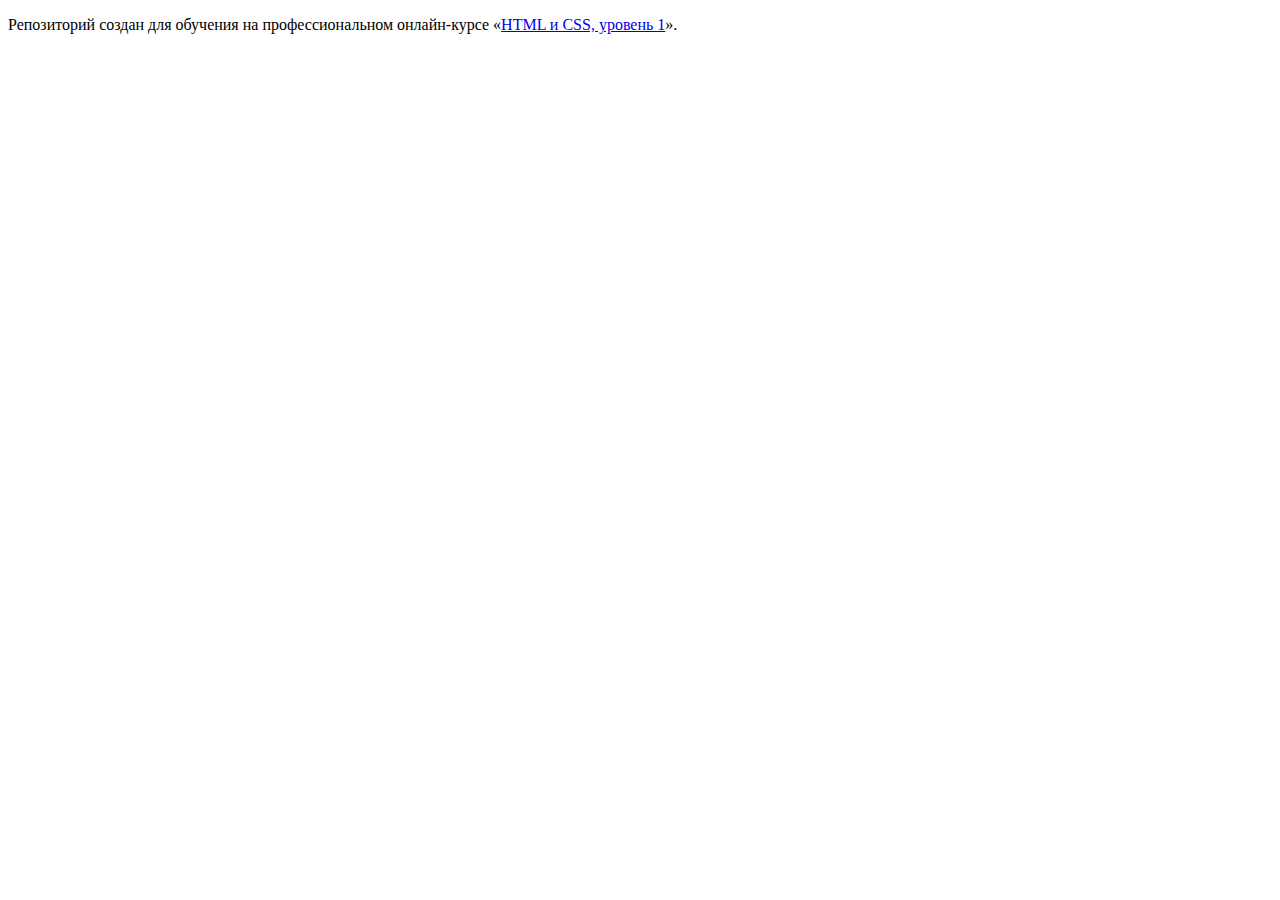
==== index.html @ d38e3b4b ":hatching_chick:" ====
<!DOCTYPE html>
<html lang="ru">
  <head>
    <meta charset="utf-8">
    <title>HTML Academy: Девайс</title>
  </head>
  <body>

    <p>Репозиторий создан для обучения на профессиональном онлайн‑курсе «<a href="https://htmlacademy.ru/intensive/htmlcss">HTML и CSS, уровень 1</a>».</p>

  </body>
</html>
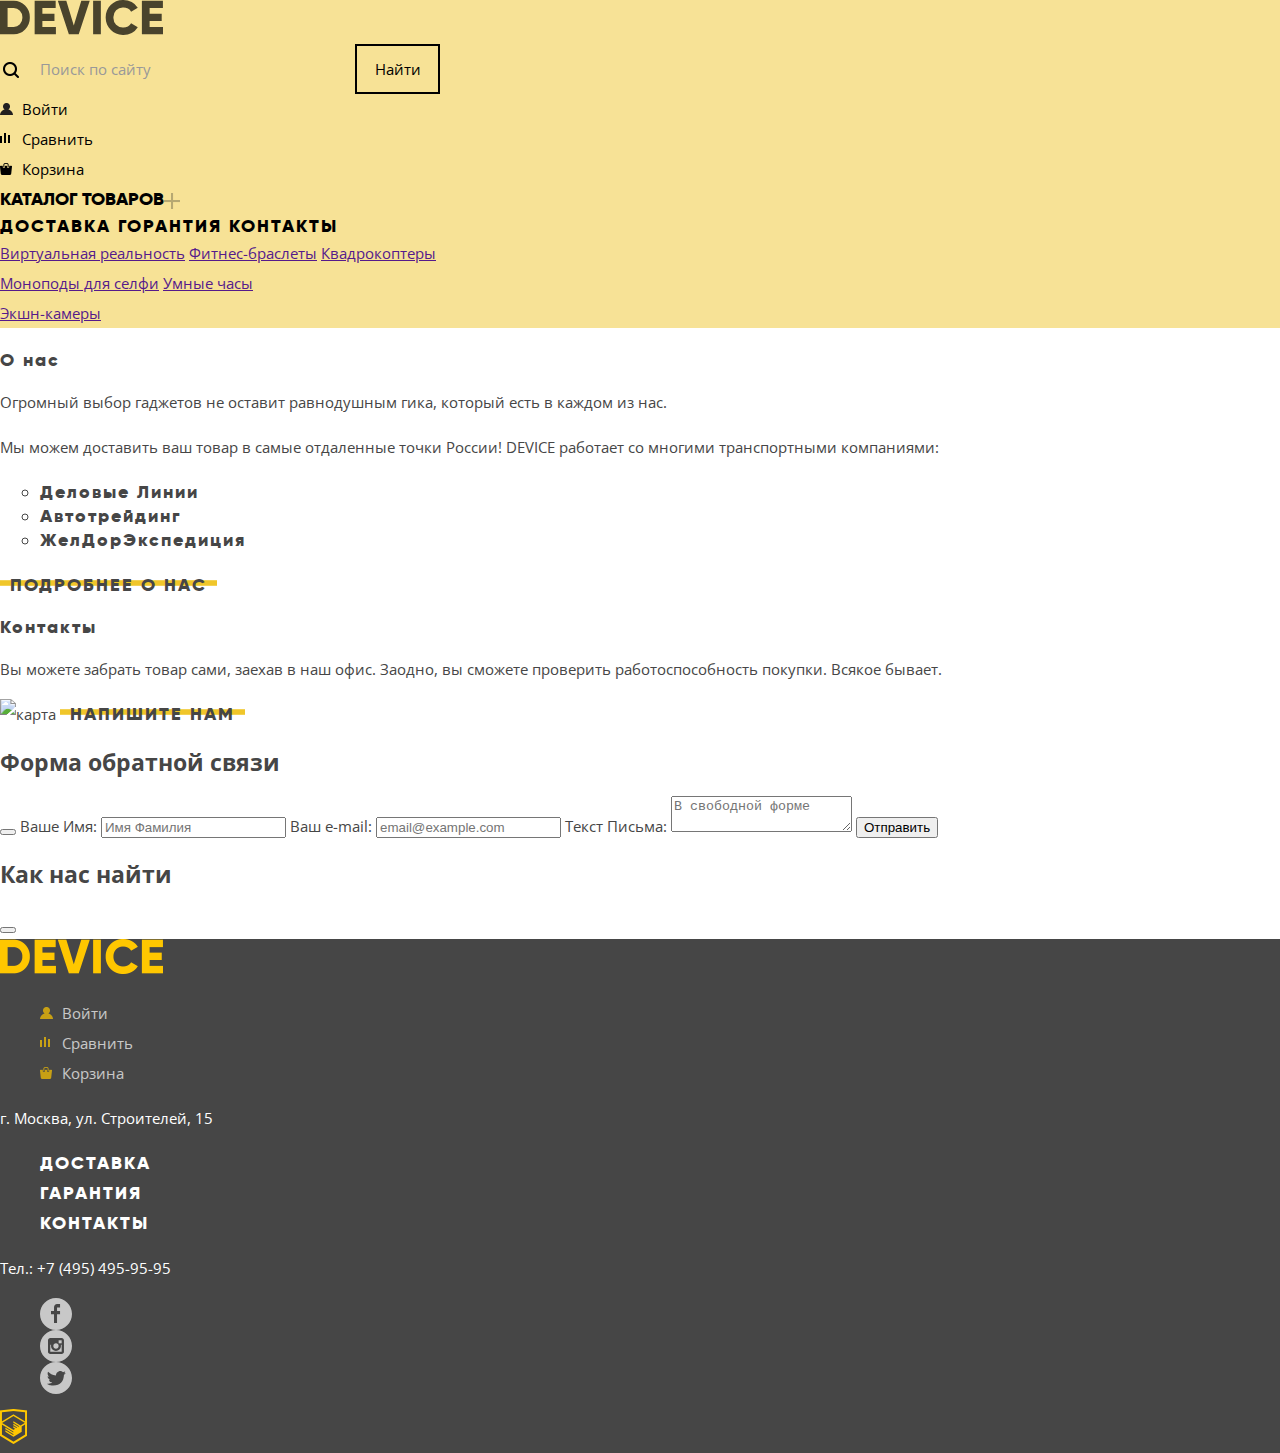
==== commit 05d0800b: "hw-5" ====
--- a/index.html
+++ b/index.html
@@ -2,11 +2,153 @@
 <html lang="ru">
   <head>
     <meta charset="utf-8">
-    <title>HTML Academy: Девайс</title>
+    <title>Device</title>
+    <link href="https://fonts.googleapis.com/css?family=Open+Sans:300,400&display=swap&subset=cyrillic"
+          rel="stylesheet">
+    <link href="css/normalize.css" rel="stylesheet">
+    <link href="css/style.css" rel="stylesheet">
   </head>
   <body>
+    <header>
+      <img src="img/header/logo.svg" alt="device logo" class="fade-on-hover">
+      <div>
+        <div class="search">
+          <div class="icon"></div>
+          <input type="text" placeholder="Поиск по сайту">
+          <button type="button">Найти</button>
+        </div>
+        <div class="button fade-on-hover">
+          <div class="icon user-ico"></div>
+          <button>Войти</button>
+        </div>
+        <div class="button fade-on-hover">
+          <div class="icon compare-ico"></div>
+          <button>Сравнить</button>
+        </div>
+        <div class="button fade-on-hover">
+          <div class="icon cart-ico"></div>
+          <button>Корзина</button>
+        </div>
+      </div>
+      <div class="bold">
+        <div class="button fade-on-hover">
+          <button>КАТАЛОГ ТОВАРОВ</button>
+          <div class="icon plus-ico"></div>
+        </div>
+        <div class="services">
+          <a href="#" class="fade-on-hover">ДОСТАВКА</a>
+          <a href="#" class="fade-on-hover">ГОРАНТИЯ</a>
+          <a href="#" class="fade-on-hover">КОНТАКТЫ</a>
+        </div>
+      </div>
+      <div>
+        <div>
+          <a href="">Виртуальная реальность</a>
+          <a href="">Фитнес-браслеты</a>
+          <a href="">Квадрокоптеры</a>
+        </div>
+        <div>
+          <a href="">Моноподы для селфи</a>
+          <a href="">Умные часы</a>
+        </div>
+        <div>
+          <a href="">Экшн-камеры</a>
+        </div>
+      </div>
+    </header>
+    <main>
+      <h1></h1>
+      <section class="about">
+        <h2 class="bold">О нас</h2>
+        <p>Огромный выбор гаджетов не оставит равнодушным гика, который есть в каждом из нас.</p>
+        <p>Мы можем доставить ваш товар в самые отдаленные точки России! DEVICE работает со многими транспортными
+          компаниями:
+        </p>
+        <ul class="bold">
+          <li>Деловые Линии</li>
+          <li>Автотрейдинг</li>
+          <li>ЖелДорЭкспедиция</li>
+        </ul>
+        <a class="button-2 bold">ПОДРОБНЕЕ О НАС</a>
+      </section>
+      <section>
+        <h2 class="bold">Контакты</h2>
+        <p>Вы можете забрать товар сами, заехав в наш офис. Заодно, вы сможете проверить
+          работоспособность покупки. Всякое бывает.</p>
+        <a>
+          <img src="" alt="карта">
+        </a>
+        <a class="button-2 bold">НАПИШИТЕ НАМ</a>
+      </section>
+      <section>
+        <h2>Форма обратной связи</h2>
+        <form method="post" action="">
+          <button type="button"></button>
+          <label>
+            Ваше Имя:
+            <input type="text" placeholder="Имя Фамилия" name="full-name">
+          </label>
+          <label>
+            Ваш e-mail:
+            <input type="text" placeholder="email@example.com" name="mail">
+          </label>
+          <label>
+            Текст Письма:
+            <textarea placeholder="В свободной форме"></textarea>
+          </label>
+          <button type="submit">Отправить</button>
+        </form>
+      </section>
+      <section class="how-to-find-us">
+        <h2>Как нас найти</h2>
+        <button type="button"></button>
+      </section>
+    </main>
+    <footer>
+      <div>
+        <a href="" target="_blank" class="fade-on-hover">
+          <img src="img/footer/logo.png" alt="device logo">
+        </a>
+        <ul>
+          <li>
+            <div class="button brighten-on-hover">
+              <div class="icon footer-user-ico"></div>
+              <button>Войти</button>
+            </div>
+          </li>
+          <li>
+            <div class="button brighten-on-hover">
+              <div class="icon footer-compare-ico"></div>
+              <button>Сравнить</button>
+            </div>
+          </li>
+          <li>
+            <div class="button brighten-on-hover">
+              <div class="icon footer-cart-ico"></div>
+              <button>Корзина</button>
+            </div>
+          </li>
+        </ul>
+      </div>
+      <div>
+        <p>г. Москва, ул. Строителей, 15</p>
+        <ul>
+          <li><a class="bold fade-on-hover">ДОСТАВКА</a></li>
+          <li><a class="bold fade-on-hover">ГАРАНТИЯ</a></li>
+          <li><a class="bold fade-on-hover">КОНТАКТЫ</a></li>
+        </ul>
+        <p>Тел.: +7 (495) 495-95-95</p>
+      </div>
+      <div>
+        <div></div>
+        <ul class="socials">
+          <li><a ><div class="icon facebook-icon brighten-on-hover"></div></a></li>
+          <li><a ><div class="icon instagram-icon brighten-on-hover"></div></a></li>
+          <li><a ><div class="icon twitter-icon brighten-on-hover"></div></a></li>
+        </ul>
+        <img src="img/footer/logo-2.png" class="fade-on-hover" alt="device logo2">
+      </div>
+    </footer>
+  </body>
 
-    <p>Репозиторий создан для обучения на профессиональном онлайн‑курсе «<a href="https://htmlacademy.ru/intensive/htmlcss">HTML и CSS, уровень 1</a>».</p>
-
-  </body>
 </html>
--- a/css/style.css
+++ b/css/style.css
@@ -0,0 +1,228 @@
+@font-face {
+  font-family: Gilroy;
+  src: url(../fonts/web/gilroylight.woff2);
+}
+
+@font-face{
+    font-family: Gilroy;
+    src: url(../fonts/web/gilroyextrabold.woff2);
+    font-weight: bold;
+}
+
+body{
+    margin: 0;
+    padding: 0;
+    font-family: "Open Sans", Arial, sans-serif;
+    font-size: 15px;
+    line-height: 30px;
+    color: #000000;
+}
+
+header{
+    background-color: #f7e296;
+}
+
+footer{
+    background-color: #464646;
+    color: white;
+}
+
+main{
+    color: #464646;
+}
+
+.fade-on-hover:hover {
+    opacity: 0.7;
+}
+
+.fade-on-hover:active {
+    opacity: 0.4;
+}
+
+.brighten-on-hover{
+  opacity: 0.7;
+}
+
+.brighten-on-hover:hover {
+    opacity: 1;
+}
+
+.brighten-on-hover:active {
+    opacity: 0.4;
+}
+
+.search{
+    display: flex;
+    width: 440px;
+    height: 50px;
+}
+
+.search input[type=text]{
+    font: inherit;
+    padding-left: 20px;
+    box-sizing: border-box;
+    width: 335px;
+    font-size: 15px;
+    line-height: 30px;
+    background-color: transparent;
+    border: none;
+}
+
+.search input[type=text]:hover,
+.search input[type=text]:focus{
+    outline:none;
+}
+
+.search input[type=text]:focus{
+  border-bottom:2px solid black;
+}
+
+.search input[type=text]::placeholder{
+    color: #999999;
+}
+.search input[type=text]:hover::placeholder{
+    color: #666666;
+}
+.search input[type=text]:focus::placeholder{
+    color: #000000;
+}
+
+.search .icon{
+    flex-grow: 1;
+    background-image: url('../img/header/search.png');
+    background-repeat: no-repeat;
+    background-position: 3px 18px;
+}
+
+.search button{
+    font: inherit;
+    width: 85px;
+    background-color: transparent;
+    border: 2px solid black;
+}
+
+.search button:focus{
+    outline: none;
+}
+
+.search button:hover{
+    background-color: black;
+    color: white;
+}
+
+.search button:active{
+    color: #666666;
+}
+
+.button{
+    height: 30px;
+    display: flex;
+    justify-content: flex-start;
+}
+
+.button .icon{
+    background-repeat: no-repeat;
+    background-position: 0 9px;
+    width: 22px;
+}
+
+.button button{
+    font: inherit;
+    background-color: transparent;
+    border: none;
+    padding: 0;
+    color: inherit;
+}
+
+.button button:focus{
+  outline: none;
+}
+
+.user-ico{
+    background-image: url('../img/header/user.png');
+}
+
+.compare-ico{
+    background-image: url('../img/header/compare.png');
+}
+
+.cart-ico{
+    background-image: url('../img/header/cart.png');
+}
+
+.plus-ico{
+    background-image: url('../img/header/plus.png');
+}
+
+.bold{
+    font-family: Gilroy, Arial, sans-serif;
+    font-weight: bold;
+    color: inherit;
+    font-size: 18px;
+    line-height: 24px;
+    letter-spacing: 2px;
+}
+
+.services a{
+    text-decoration: none;
+}
+
+.services a:link,
+.services a:visited{
+    color: black;
+}
+
+.about ul{
+    list-style-type: circle;
+}
+
+.button-2{
+    background-image: url('../img/main/button-idle.png');
+    background-repeat: repeat-x ;
+    background-size: auto 6px;
+    background-position: 0 6px;
+    padding-left: 10px;
+    padding-right: 10px;
+}
+
+.button-2:hover{
+    background-color: #f0c52e;
+    padding-top: 5px;
+    padding-bottom: 5px;
+}
+
+.button-2:active{
+    opacity: 0.5;
+}
+
+.footer-user-ico{
+    background-image: url('../img/footer/user.png');
+}
+
+.footer-compare-ico{
+    background-image: url('../img/footer/compare.png');
+}
+
+.footer-cart-ico{
+    background-image: url('../img/footer/cart.png');
+}
+
+footer ul{
+    list-style-type: none;
+}
+
+.socials .icon{
+    width: 32px;
+    height: 32px;
+}
+.facebook-icon{
+    background-image: url('../img/footer/fb.svg');
+}
+
+.instagram-icon{
+  background-image: url('../img/footer/insta.svg');
+}
+
+.twitter-icon{
+  background-image: url('../img/footer/twitter.svg');
+}
